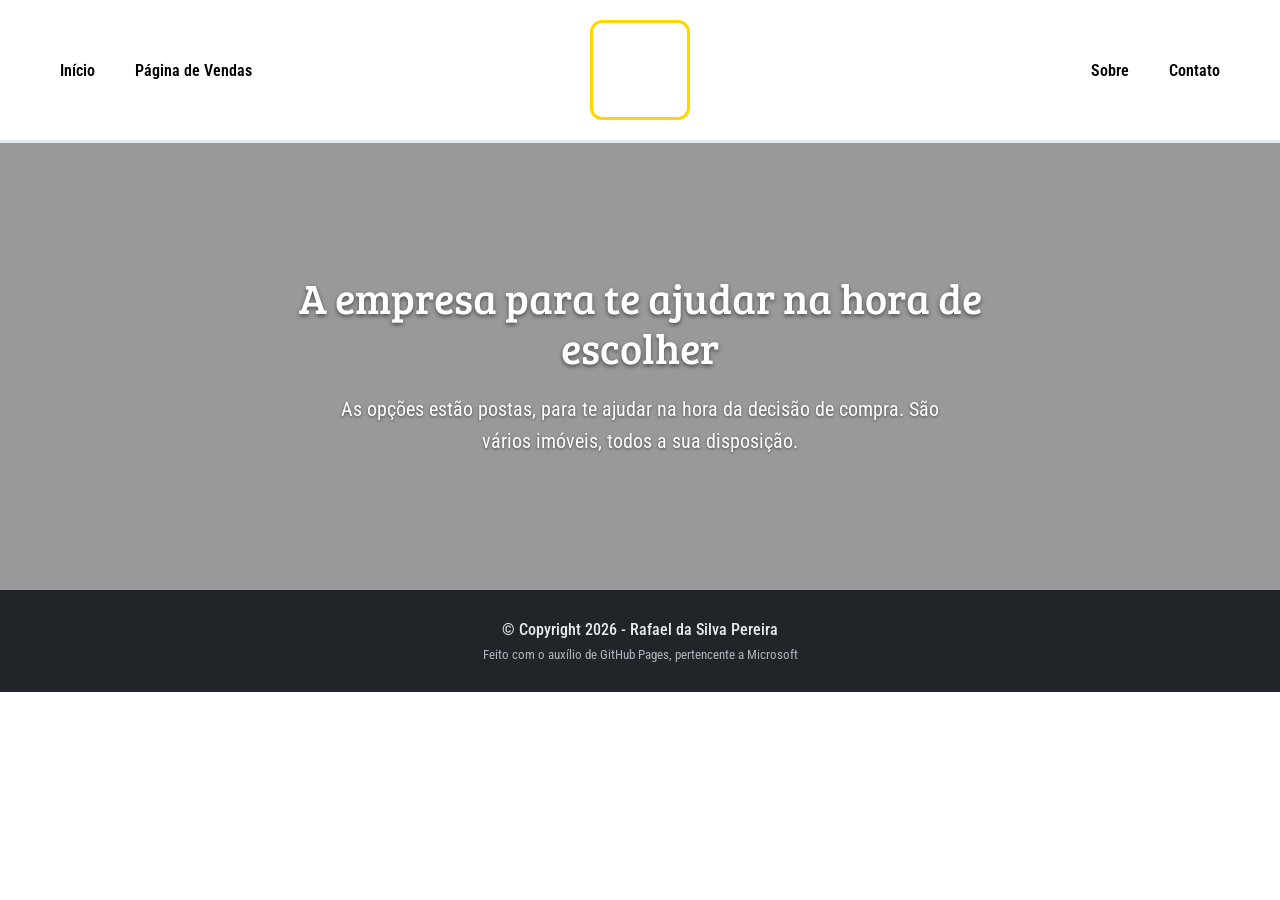
==== index.html @ cfcb1e3a "Update index.html" ====
<!DOCTYPE html>
<html lang="pt-BR">
<head>
    <link rel="stylesheet" href="tema.css">
    <meta charset="UTF-8">
    <meta name="viewport" content="width=device-width, initial-scale=1.0">
    <title>Ativum | Seu amigo para a escolha de seu imóvel</title>

    <link rel="icon" type="image/png" id="favicon-tag" href="imagens/faviconB.png">

    <style>
        .footer-container {
            width: 100%;
            background-color: var(--cor-fundo-footer);
            padding: 30px 20px;
            text-align: center;
        }

        .footer-main-text {
            color: var(--cor-texto-footer);
            font-size: 16px;
            font-weight: 500;
            margin-bottom: 8px;
            background: transparent !important;
        }

        .footer-sub-text {
            color: var(--cor-sub-footer);
            font-size: 13px;
            background: transparent !important;
        }

        * {
            margin: 0;
            padding: 0;
            box-sizing: border-box;
        }

        body, html, a, p, span {
            font-family: 'Roboto Condensed', sans-serif !important;
            background-color: var(--cor-fundo);
            color: var(--cor-texto);
        }

        h1, h2, h3, h4, h5, h6 {
            font-family: 'Bree Serif', Georgia, serif !important;
            font-weight: normal;
            color: var(--cor-texto);
        }

        @font-face {
            font-family: 'Bree Serif';
            src: url('imagens/BreeSerif-Regular.ttf') format('truetype');
            font-weight: normal;
            font-style: normal;
            font-display: swap;
        }

        @font-face {
            font-family: 'Roboto Condensed';
            src: url('imagens/RobotoCondensed-VariableFont_wght.ttf') format('truetype');
            font-weight: 100 900;
            font-style: normal;
            font-display: swap;
        }

        .header-container {
            width: 100%;
            background-color: var(--cor-fundo-header);
            border-bottom: 3px solid var(--cor-borda);
            position: fixed;
            top: 0;
            left: 0;
            z-index: 1000;
            transition: all 0.3s ease-in-out;
        }

        .header-content {
            max-width: 1200px;
            margin: 0 auto;
            height: 140px;
            display: flex;
            align-items: center;
            justify-content: space-between;
            padding: 0 20px;
            background: transparent !important;
            transition: all 0.3s ease-in-out;
        }

        .nav-group {
            display: flex;
            gap: 40px;
            flex: 1;
            align-items: center;
            background: transparent !important;
        }
        
        .nav-group.left {
            justify-content: flex-start;
        }
        
        .nav-group.right {
            justify-content: flex-end;
        }

        .nav-link {
            color: var(--cor-texto);
            text-decoration: none;
            font-size: 16px;
            font-weight: 600;
            transition: color 0.2s ease-in-out;
            display: inline-block;
            background: transparent !important;
        }

        .nav-link:hover, .nav-link:active {
            color: #FFD700;
        }

        .logo-container {
            display: flex;
            justify-content: center;
            align-items: center;
            padding: 0 30px;
            background: transparent !important;
        }

        .logo-blindada {
            height: 100px;
            width: 100px;
            background-image: var(--imagem-logo);
            background-size: cover;
            background-repeat: no-repeat;
            background-position: center;
            border-radius: 12px;
            border: 3px solid #FFD700;
            position: relative;
            transition: all 0.3s ease-in-out;
        }

        .logo-img-top {
            width: 100%;
            height: 100%;
            display: block;
            cursor: default;
            background: transparent !important;
        }

        .header-container.encolhido {
            box-shadow: 0 4px 10px rgba(0, 0, 0, 0.05);
        }

        .header-container.encolhido .header-content {
            height: 80px;
        }

        .header-container.encolhido .logo-blindada {
            height: 60px;
            width: 60px;
        }

        .hero-section {
            margin-top: 140px;
            position: relative;
            width: 100%;
            min-height: 450px;
            background-image: url('https://edificempreendimentos.com.br/blog/wp-content/uploads/2019/11/dicas-para-escolher-o-terreno-perfeito-990x550.jpg');
            background-size: cover;
            background-position: center;
            background-repeat: no-repeat;
            display: flex;
            align-items: center;
            justify-content: center;
        }

        .hero-overlay {
            position: absolute;
            top: 0;
            left: 0;
            width: 100%;
            height: 100%;
            background-color: rgba(0, 0, 0, 0.4);
            z-index: 1;
        }

        .hero-blindagem-img {
            position: absolute;
            top: 0;
            left: 0;
            width: 100%;
            height: 100%;
            z-index: 1;
            object-fit: cover;
            cursor: default;
        }

        .hero-content {
            position: relative;
            z-index: 2;
            max-width: 800px;
            text-align: center;
            padding: 40px 20px;
            color: #ffffff !important;
            background: transparent !important;
        }
    
        .hero-content h1 {
            font-size: 42px;
            margin-bottom: 20px;
            line-height: 1.2;
            text-shadow: 0 2px 4px rgba(0,0,0,0.5);
            background: transparent !important;
            color: #ffffff !important;
        }

        .hero-content p {
            font-size: 20px;
            line-height: 1.6;
            max-width: 650px;
            margin: 0 auto;
            text-shadow: 0 1px 3px rgba(0,0,0,0.5);
            background: transparent !important;
            color: #ffffff !important;
        }

        @media (max-width: 768px) {
            .header-content {
                flex-direction: column;
                height: auto !important;
                padding: 20px 10px;
                gap: 15px;
            }
            .nav-group {
                gap: 20px;
                justify-content: center !important;
            }
            .hero-section {
                margin-top: 220px;
            }
        }
    </style>
</head>
<body>

    <div class="header-container">
        <header class="header-content">
            <nav class="nav-group left">
                <a href="https://ativumholding.com.br/" class="nav-link">Início</a>
                <a href="https://ativumholding.com.br/vendas" class="nav-link">Página de Vendas</a>
            </nav>

            <div class="logo-container">
                <div class="logo-blindada">
                    <img src="imagens/vazio.png" class="logo-img-top" oncontextmenu="return false;">
                </div>
            </div>

            <nav class="nav-group right">
                <a href="https://ativumholding.com.br/sobre" class="nav-link">Sobre</a>
                <a href="https://ativumholding.com.br/contato" class="nav-link">Contato</a>
            </nav>
        </header>
    </div>

    <section class="hero-section">
        <div class="hero-overlay"></div>
        <img src="imagens/vazio.png" class="hero-blindagem-img" oncontextmenu="return false;">
        <div class="hero-content">
            <h1>A empresa para te ajudar na hora de escolher</h1>
            <p>As opções estão postas, para te ajudar na hora da decisão de compra. São vários imóveis, todos a sua disposição.</p>
        </div>
    </section>
    <footer class="footer-container">
    <p class="footer-main-text">© Copyright 2026 - Rafael da Silva Pereira</p>
    <p class="footer-sub-text">Feito com o auxílio de GitHub Pages, pertencente a Microsoft</p>
</footer>

    <script>
        window.addEventListener('scroll', function() {
            const header = document.querySelector('.header-container');
            if (window.scrollY > 50) {
                header.classList.add('encolhido');
            } else {
                header.classList.remove('encolhido');
            }
        });

        const faviconTag = document.getElementById('favicon-tag');
        const matcher = window.matchMedia('(prefers-color-scheme: dark)');
        
        function updateFavicon() {
            if (matcher.matches) {
                faviconTag.href = 'imagens/faviconW.png?v=' + Date.now();
            } else {
                faviconTag.href = 'imagens/faviconB.png?v=' + Date.now();
            }
        }
        
        updateFavicon();
        matcher.addEventListener('change', updateFavicon);
    </script>

</body>
</html>
---- tema.css ----
:root {
    --cor-fundo: #ffffff;
    --cor-texto: #000000;
    --cor-borda: #e2e8f0;
    --cor-fundo-header: #ffffff;
    --cor-fundo-footer: #212529;
    --cor-texto-footer: #e9ecef;
    --cor-sub-footer: #adb5bd;
    -- imagem-logo: url('imagens/main-logo.png');
}

@media (prefers-color-scheme: dark) {
    :root {
        --cor-fundo: #121212;
        --cor-texto: #ffffff;
        --cor-borda: #ffd700;
        --cor-fundo-header: #1e1e1e;
        --cor-fundo-footer: #0a0a0a;
        --cor-texto-footer: #f1f5f9;
        --cor-sub-footer: #94a3b8;
        --imagem-logo: url('imagens/ativum-colored gold.png');
    }
}
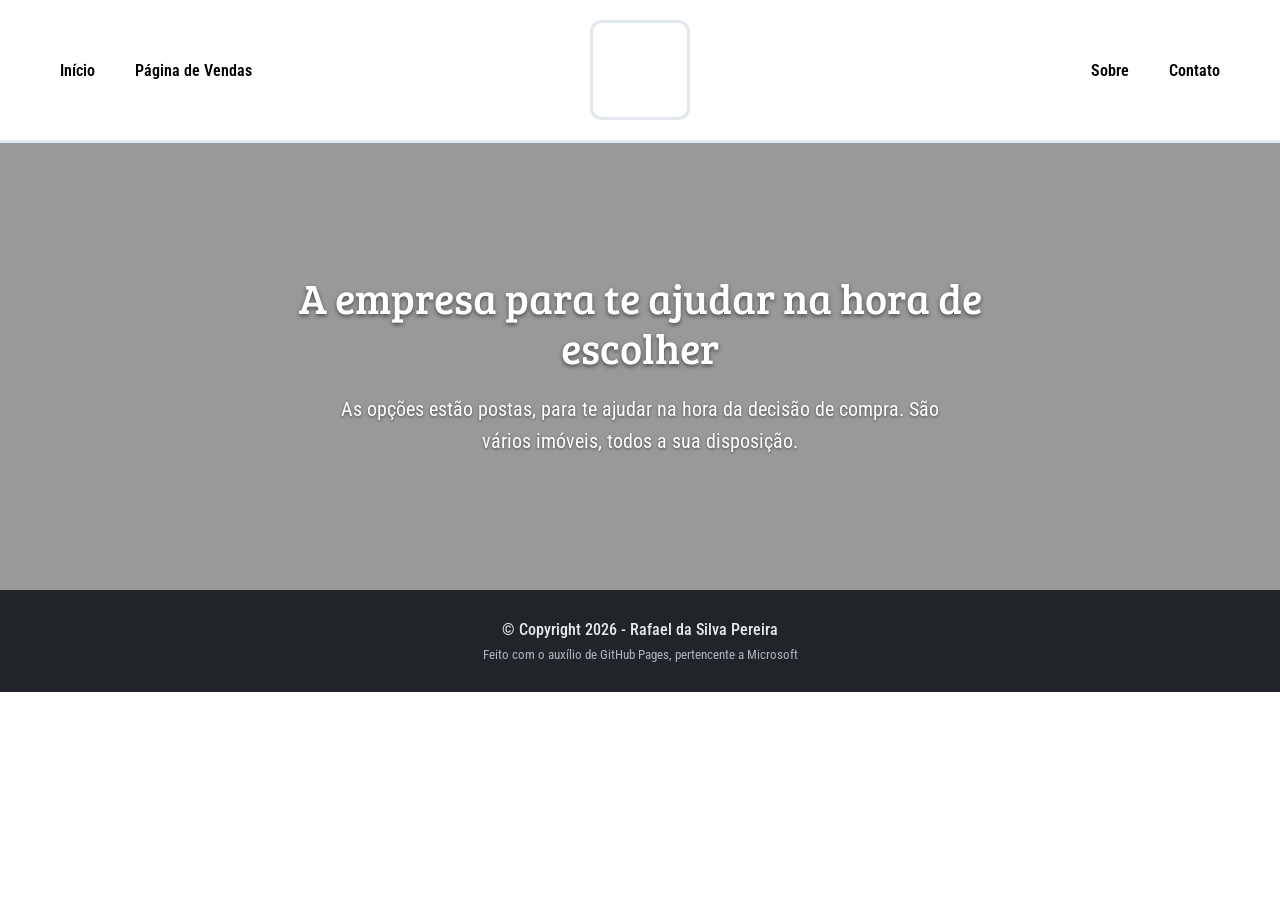
==== commit b04499bf: "Update index.html" ====
--- a/index.html
+++ b/index.html
@@ -133,7 +133,7 @@
             background-repeat: no-repeat;
             background-position: center;
             border-radius: 12px;
-            border: 3px solid #FFD700;
+            border: 3px solid var(--cor-borda);
             position: relative;
             transition: all 0.3s ease-in-out;
         }
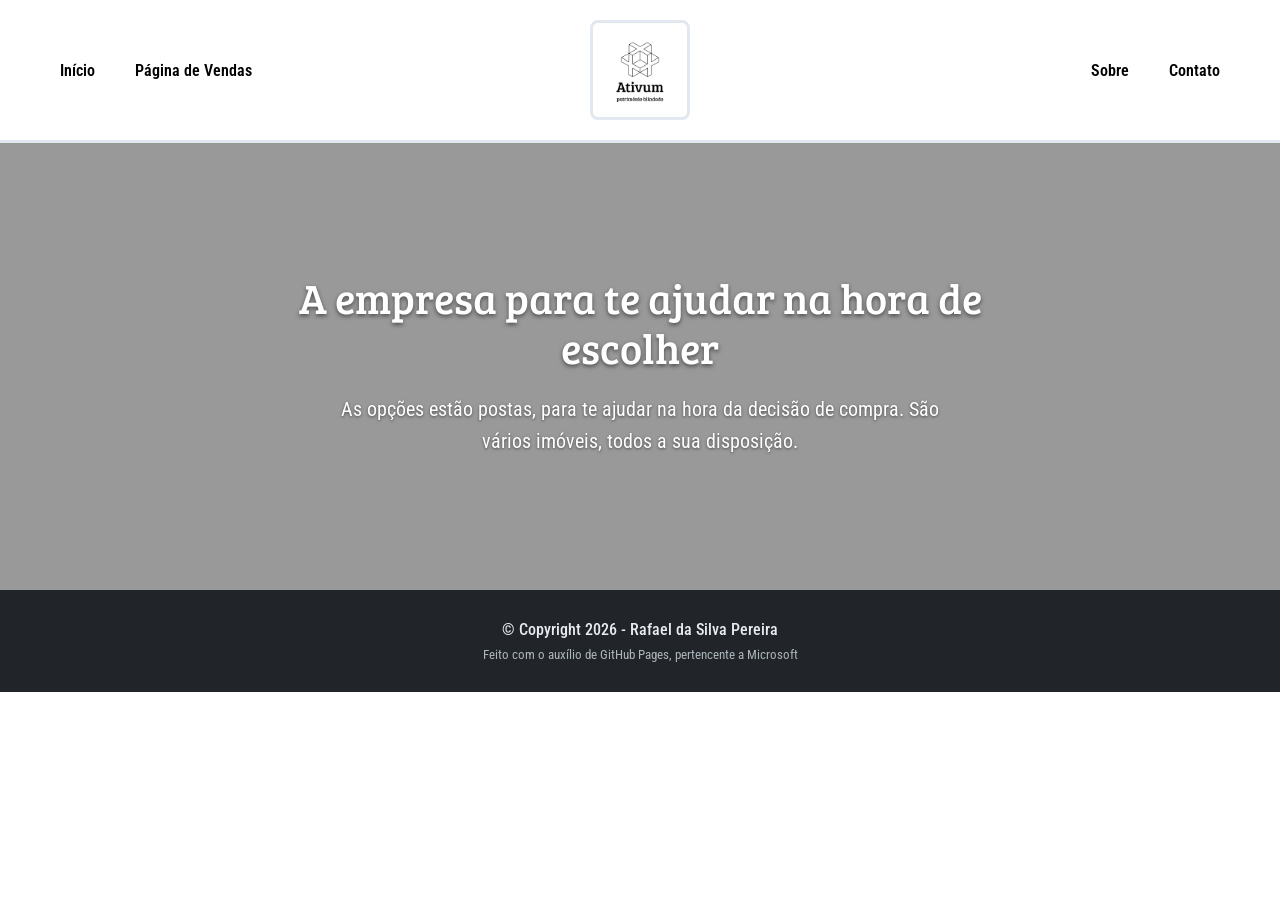
==== commit 31d82006: "Update index.html" ====
--- a/index.html
+++ b/index.html
@@ -132,7 +132,7 @@
             background-size: cover;
             background-repeat: no-repeat;
             background-position: center;
-            border-radius: 12px;
+            border-radius: 8px;
             border: 3px solid var(--cor-borda);
             position: relative;
             transition: all 0.3s ease-in-out;
--- a/tema.css
+++ b/tema.css
@@ -6,7 +6,7 @@
     --cor-fundo-footer: #212529;
     --cor-texto-footer: #e9ecef;
     --cor-sub-footer: #adb5bd;
-    -- imagem-logo: url('imagens/main-logo.png');
+    --imagem-logo: url('imagens/main-logo.png');
 }
 
 @media (prefers-color-scheme: dark) {
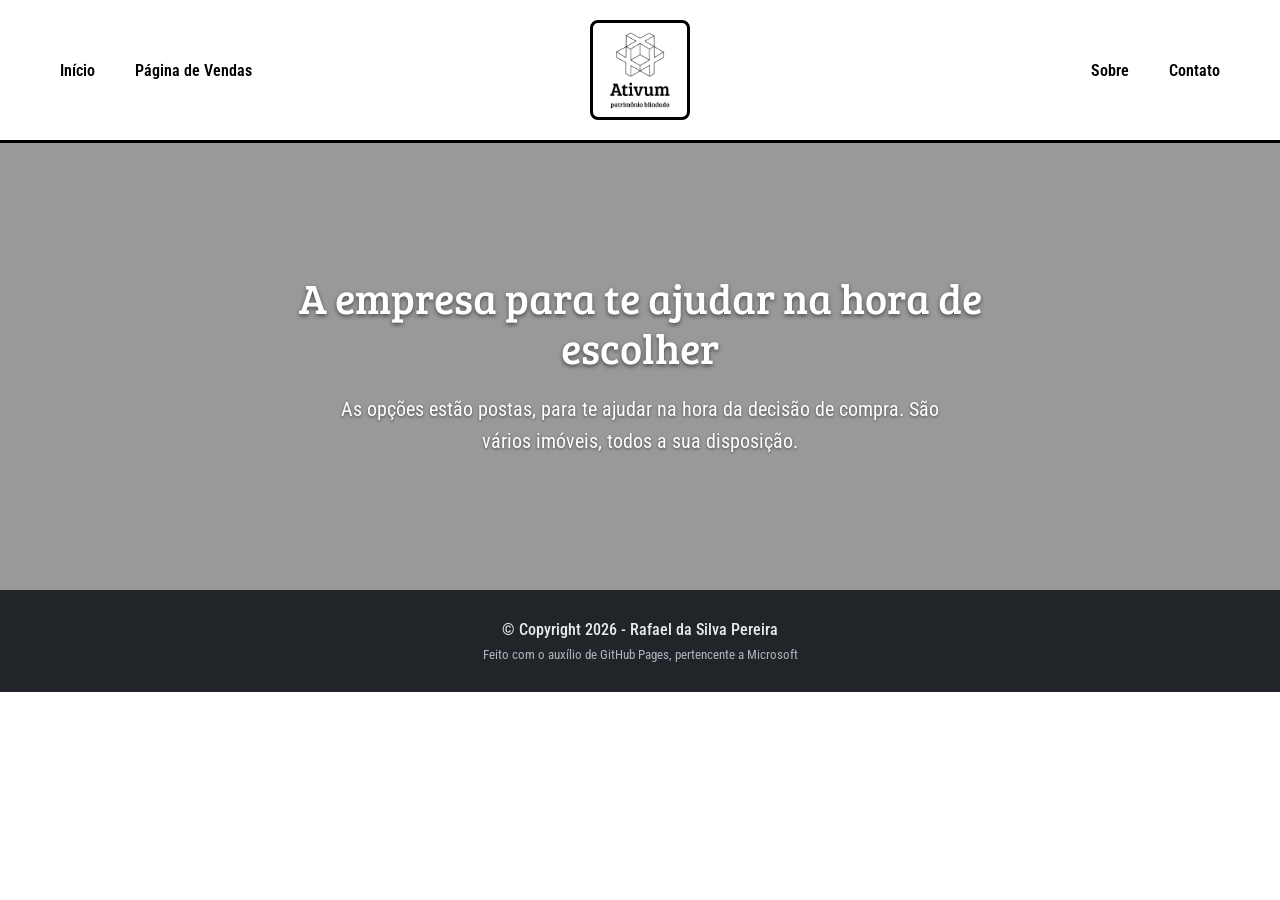
==== commit 12ced5af: "Update index.html" ====
--- a/index.html
+++ b/index.html
@@ -6,6 +6,7 @@
     <meta name="viewport" content="width=device-width, initial-scale=1.0">
     <title>Ativum | Seu amigo para a escolha de seu imóvel</title>
 
+    <link rel="stylesheet" href="tema.css">
     <link rel="icon" type="image/png" id="favicon-tag" href="imagens/faviconB.png">
 
     <style>
@@ -62,101 +63,6 @@
             font-weight: 100 900;
             font-style: normal;
             font-display: swap;
-        }
-
-        .header-container {
-            width: 100%;
-            background-color: var(--cor-fundo-header);
-            border-bottom: 3px solid var(--cor-borda);
-            position: fixed;
-            top: 0;
-            left: 0;
-            z-index: 1000;
-            transition: all 0.3s ease-in-out;
-        }
-
-        .header-content {
-            max-width: 1200px;
-            margin: 0 auto;
-            height: 140px;
-            display: flex;
-            align-items: center;
-            justify-content: space-between;
-            padding: 0 20px;
-            background: transparent !important;
-            transition: all 0.3s ease-in-out;
-        }
-
-        .nav-group {
-            display: flex;
-            gap: 40px;
-            flex: 1;
-            align-items: center;
-            background: transparent !important;
-        }
-        
-        .nav-group.left {
-            justify-content: flex-start;
-        }
-        
-        .nav-group.right {
-            justify-content: flex-end;
-        }
-
-        .nav-link {
-            color: var(--cor-texto);
-            text-decoration: none;
-            font-size: 16px;
-            font-weight: 600;
-            transition: color 0.2s ease-in-out;
-            display: inline-block;
-            background: transparent !important;
-        }
-
-        .nav-link:hover, .nav-link:active {
-            color: #FFD700;
-        }
-
-        .logo-container {
-            display: flex;
-            justify-content: center;
-            align-items: center;
-            padding: 0 30px;
-            background: transparent !important;
-        }
-
-        .logo-blindada {
-            height: 100px;
-            width: 100px;
-            background-image: var(--imagem-logo);
-            background-size: cover;
-            background-repeat: no-repeat;
-            background-position: center;
-            border-radius: 8px;
-            border: 3px solid var(--cor-borda);
-            position: relative;
-            transition: all 0.3s ease-in-out;
-        }
-
-        .logo-img-top {
-            width: 100%;
-            height: 100%;
-            display: block;
-            cursor: default;
-            background: transparent !important;
-        }
-
-        .header-container.encolhido {
-            box-shadow: 0 4px 10px rgba(0, 0, 0, 0.05);
-        }
-
-        .header-container.encolhido .header-content {
-            height: 80px;
-        }
-
-        .header-container.encolhido .logo-blindada {
-            height: 60px;
-            width: 60px;
         }
 
         .hero-section {
@@ -224,16 +130,6 @@
         }
 
         @media (max-width: 768px) {
-            .header-content {
-                flex-direction: column;
-                height: auto !important;
-                padding: 20px 10px;
-                gap: 15px;
-            }
-            .nav-group {
-                gap: 20px;
-                justify-content: center !important;
-            }
             .hero-section {
                 margin-top: 220px;
             }
@@ -242,25 +138,7 @@
 </head>
 <body>
 
-    <div class="header-container">
-        <header class="header-content">
-            <nav class="nav-group left">
-                <a href="https://ativumholding.com.br/" class="nav-link">Início</a>
-                <a href="https://ativumholding.com.br/vendas" class="nav-link">Página de Vendas</a>
-            </nav>
-
-            <div class="logo-container">
-                <div class="logo-blindada">
-                    <img src="imagens/vazio.png" class="logo-img-top" oncontextmenu="return false;">
-                </div>
-            </div>
-
-            <nav class="nav-group right">
-                <a href="https://ativumholding.com.br/sobre" class="nav-link">Sobre</a>
-                <a href="https://ativumholding.com.br/contato" class="nav-link">Contato</a>
-            </nav>
-        </header>
-    </div>
+    <div id="global-header-destination"></div>
 
     <section class="hero-section">
         <div class="hero-overlay"></div>
@@ -270,20 +148,33 @@
             <p>As opções estão postas, para te ajudar na hora da decisão de compra. São vários imóveis, todos a sua disposição.</p>
         </div>
     </section>
+
     <footer class="footer-container">
-    <p class="footer-main-text">© Copyright 2026 - Rafael da Silva Pereira</p>
-    <p class="footer-sub-text">Feito com o auxílio de GitHub Pages, pertencente a Microsoft</p>
-</footer>
+        <p class="footer-main-text">© Copyright 2026 - Rafael da Silva Pereira</p>
+        <p class="footer-sub-text">Feito com o auxílio de GitHub Pages, pertencente a Microsoft</p>
+    </footer>
 
     <script>
-        window.addEventListener('scroll', function() {
-            const header = document.querySelector('.header-container');
-            if (window.scrollY > 50) {
-                header.classList.add('encolhido');
-            } else {
-                header.classList.remove('encolhido');
-            }
-        });
+        fetch('cabecalho.html')
+            .then(response => response.text())
+            .then(htmlText => {
+                const parser = new DOMParser();
+                const doc = parser.parseFromString(htmlText, 'text/html');
+                const template = doc.getElementById('template-cabecalho');
+                const clone = document.importNode(template.content, true);
+                
+                const headerInstance = clone.getElementById('ativum-header-element');
+                
+                window.addEventListener('scroll', function() {
+                    if (window.scrollY > 50) {
+                        headerInstance.classList.add('encolhido');
+                    } else {
+                        headerInstance.classList.remove('encolhido');
+                    }
+                });
+
+                document.getElementById('global-header-destination').appendChild(clone);
+            });
 
         const faviconTag = document.getElementById('favicon-tag');
         const matcher = window.matchMedia('(prefers-color-scheme: dark)');
--- a/tema.css
+++ b/tema.css
@@ -1,7 +1,7 @@
 :root {
     --cor-fundo: #ffffff;
     --cor-texto: #000000;
-    --cor-borda: #e2e8f0;
+    --cor-borda: #000000;
     --cor-fundo-header: #ffffff;
     --cor-fundo-footer: #212529;
     --cor-texto-footer: #e9ecef;
--- a/tema.css
+++ b/tema.css
@@ -1,7 +1,7 @@
 :root {
     --cor-fundo: #ffffff;
     --cor-texto: #000000;
-    --cor-borda: #e2e8f0;
+    --cor-borda: #000000;
     --cor-fundo-header: #ffffff;
     --cor-fundo-footer: #212529;
     --cor-texto-footer: #e9ecef;
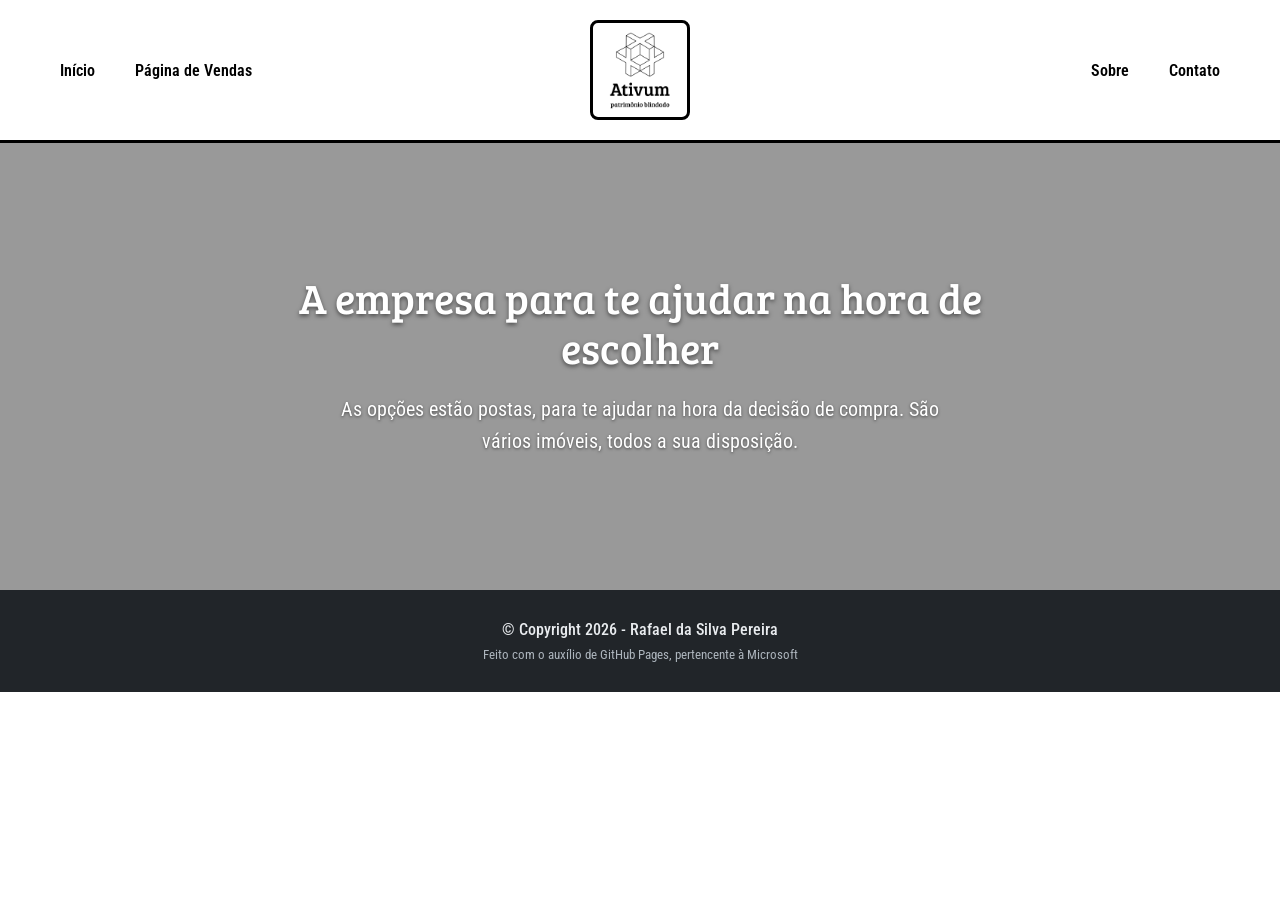
==== commit ad9c884a: "Update index.html" ====
--- a/index.html
+++ b/index.html
@@ -8,7 +8,7 @@
 
     <link rel="stylesheet" href="tema.css">
     <link rel="icon" type="image/png" id="favicon-tag" href="imagens/faviconB.png">
-
+<script src="main.js" defer></script>
     <style>
         .footer-container {
             width: 100%;
@@ -151,7 +151,7 @@
 
     <footer class="footer-container">
         <p class="footer-main-text">© Copyright 2026 - Rafael da Silva Pereira</p>
-        <p class="footer-sub-text">Feito com o auxílio de GitHub Pages, pertencente a Microsoft</p>
+        <p class="footer-sub-text">Feito com o auxílio de GitHub Pages, pertencente à Microsoft</p>
     </footer>
 
     <script>
@@ -175,20 +175,6 @@
 
                 document.getElementById('global-header-destination').appendChild(clone);
             });
-
-        const faviconTag = document.getElementById('favicon-tag');
-        const matcher = window.matchMedia('(prefers-color-scheme: dark)');
-        
-        function updateFavicon() {
-            if (matcher.matches) {
-                faviconTag.href = 'imagens/faviconW.png?v=' + Date.now();
-            } else {
-                faviconTag.href = 'imagens/faviconB.png?v=' + Date.now();
-            }
-        }
-        
-        updateFavicon();
-        matcher.addEventListener('change', updateFavicon);
     </script>
 
 </body>
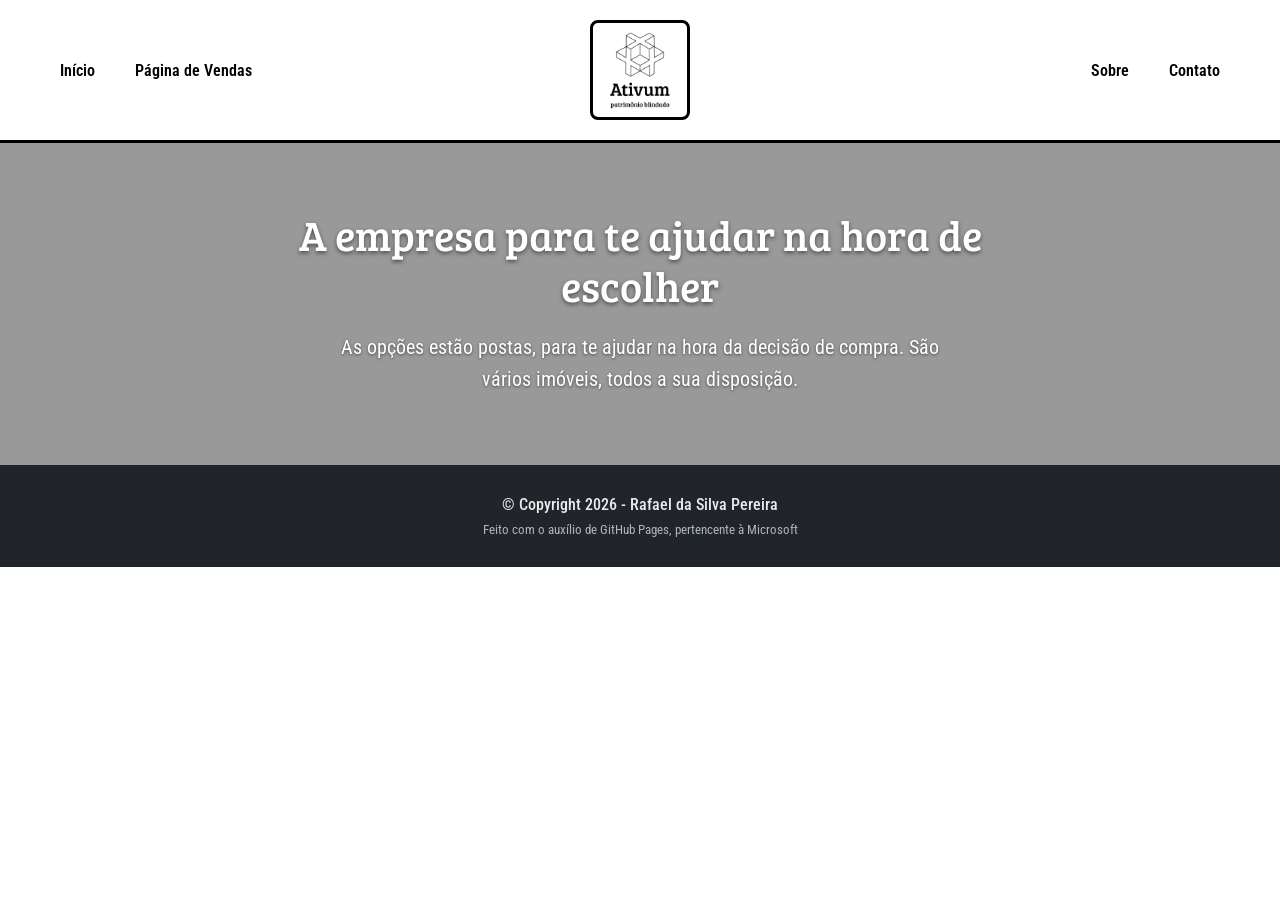
==== commit 20e95187: "Update index.html" ====
--- a/index.html
+++ b/index.html
@@ -69,7 +69,7 @@
             margin-top: 140px;
             position: relative;
             width: 100%;
-            min-height: 450px;
+            min-height: 325px;
             background-image: url('https://edificempreendimentos.com.br/blog/wp-content/uploads/2019/11/dicas-para-escolher-o-terreno-perfeito-990x550.jpg');
             background-size: cover;
             background-position: center;
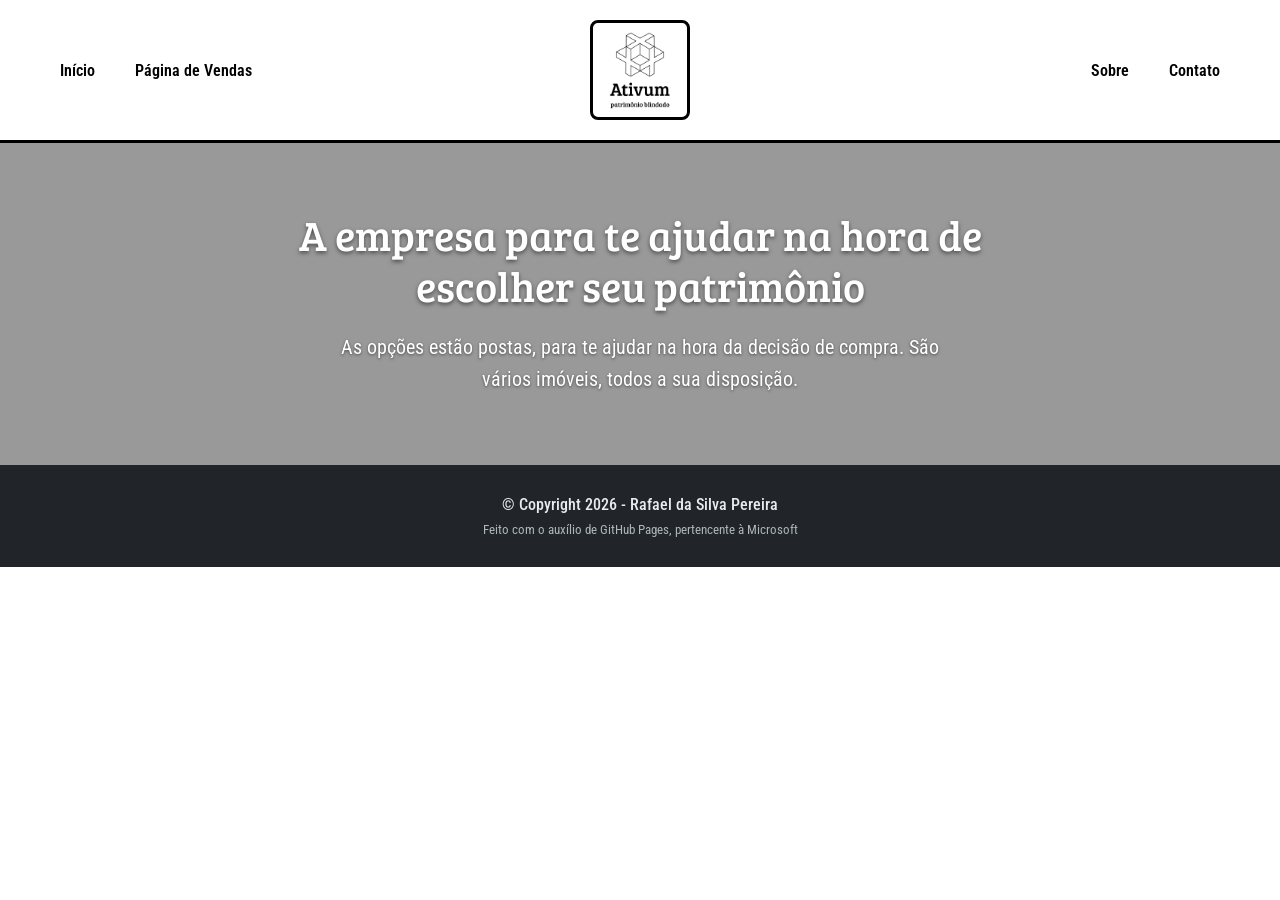
==== commit dd3063a8: "Update index.html" ====
--- a/index.html
+++ b/index.html
@@ -70,7 +70,7 @@
             position: relative;
             width: 100%;
             min-height: 325px;
-            background-image: url('https://edificempreendimentos.com.br/blog/wp-content/uploads/2019/11/dicas-para-escolher-o-terreno-perfeito-990x550.jpg');
+            background-image: url('https://ativumholding.com.br/imagens/1000274336.jpg');
             background-size: cover;
             background-position: center;
             background-repeat: no-repeat;
@@ -144,7 +144,7 @@
         <div class="hero-overlay"></div>
         <img src="imagens/vazio.png" class="hero-blindagem-img" oncontextmenu="return false;">
         <div class="hero-content">
-            <h1>A empresa para te ajudar na hora de escolher</h1>
+            <h1>A empresa para te ajudar na hora de escolher seu patrimônio</h1>
             <p>As opções estão postas, para te ajudar na hora da decisão de compra. São vários imóveis, todos a sua disposição.</p>
         </div>
     </section>
